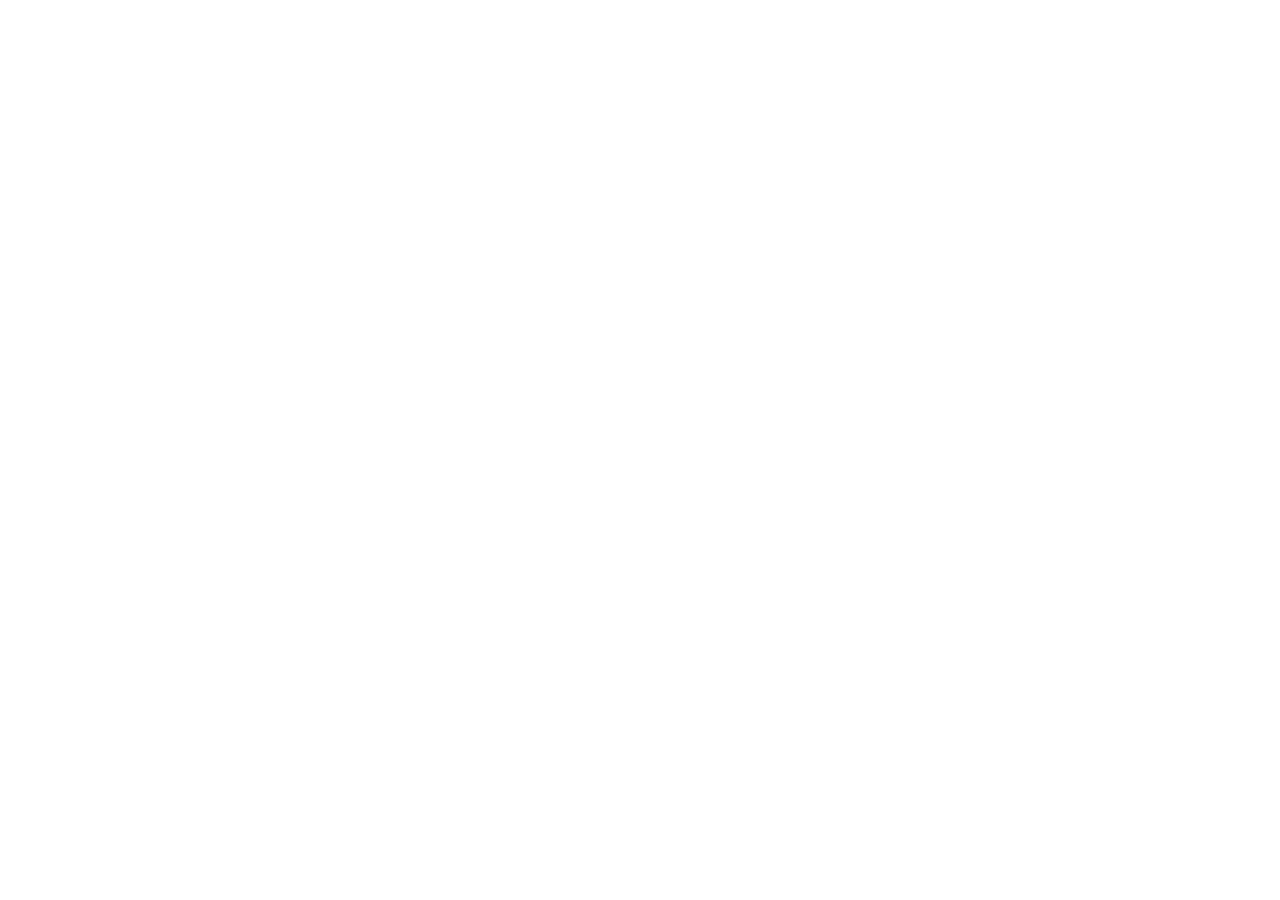
==== index.html @ 159cb372 "esercizio base" ====
<!DOCTYPE html>
<html lang="en">
<head>
    <meta charset="UTF-8">
    <meta http-equiv="X-UA-Compatible" content="IE=edge">
    <meta name="viewport" content="width=device-width, initial-scale=1.0">
    <title>js-biglietto-treno</title>
</head>
<body>

    <script src="./js/app.js"></script>
    
</body>
</html>
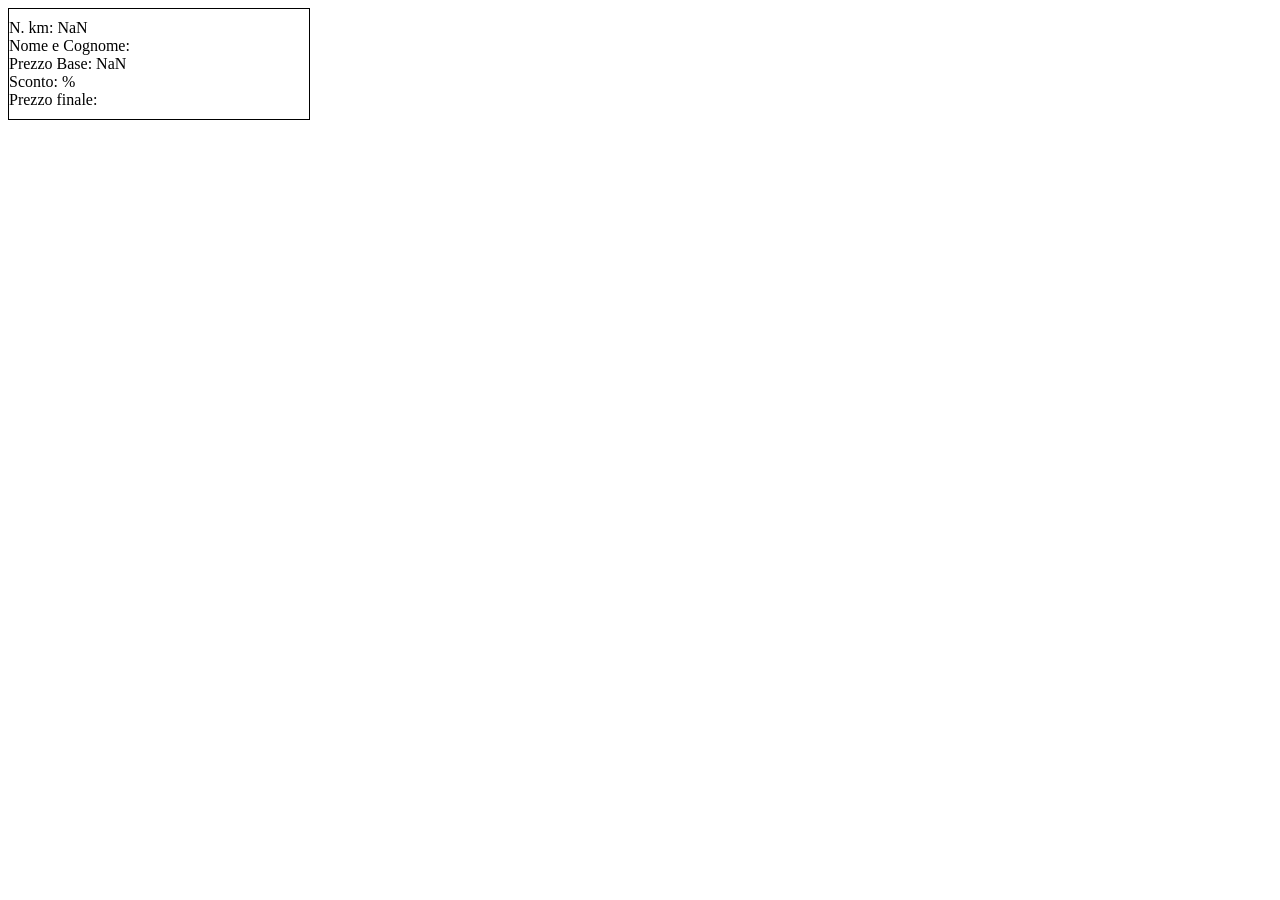
==== commit 43dd1d33: "bonus senza modifiche la display" ====
--- a/index.html
+++ b/index.html
@@ -5,10 +5,21 @@
     <meta http-equiv="X-UA-Compatible" content="IE=edge">
     <meta name="viewport" content="width=device-width, initial-scale=1.0">
     <title>js-biglietto-treno</title>
+    <link rel="stylesheet" href="./css/app.css">
 </head>
 <body>
+
+    <main>
+        <div class="scontrino">
+            <span>N. km: <span id="km"></span></span>
+            <span>Nome e Cognome: <span id="nome"></span></span>
+            <span>Prezzo Base: <span id="prezzoBase"></span></span>
+            <span>Sconto: <span id="sconto"></span>&percnt;</span>
+            <span>Prezzo finale: <span id="prezzoFinale"></span></span>
+        </div>
+    </main>
 
     <script src="./js/app.js"></script>
     
 </body>
-</html>+</html>
--- a/css/app.css
+++ b/css/app.css
@@ -0,0 +1,9 @@
+.scontrino {
+    display: flex;
+    flex-direction: column;
+
+    max-width: 300px;
+    padding: 10px 0;
+
+    border: 1px solid black;
+}
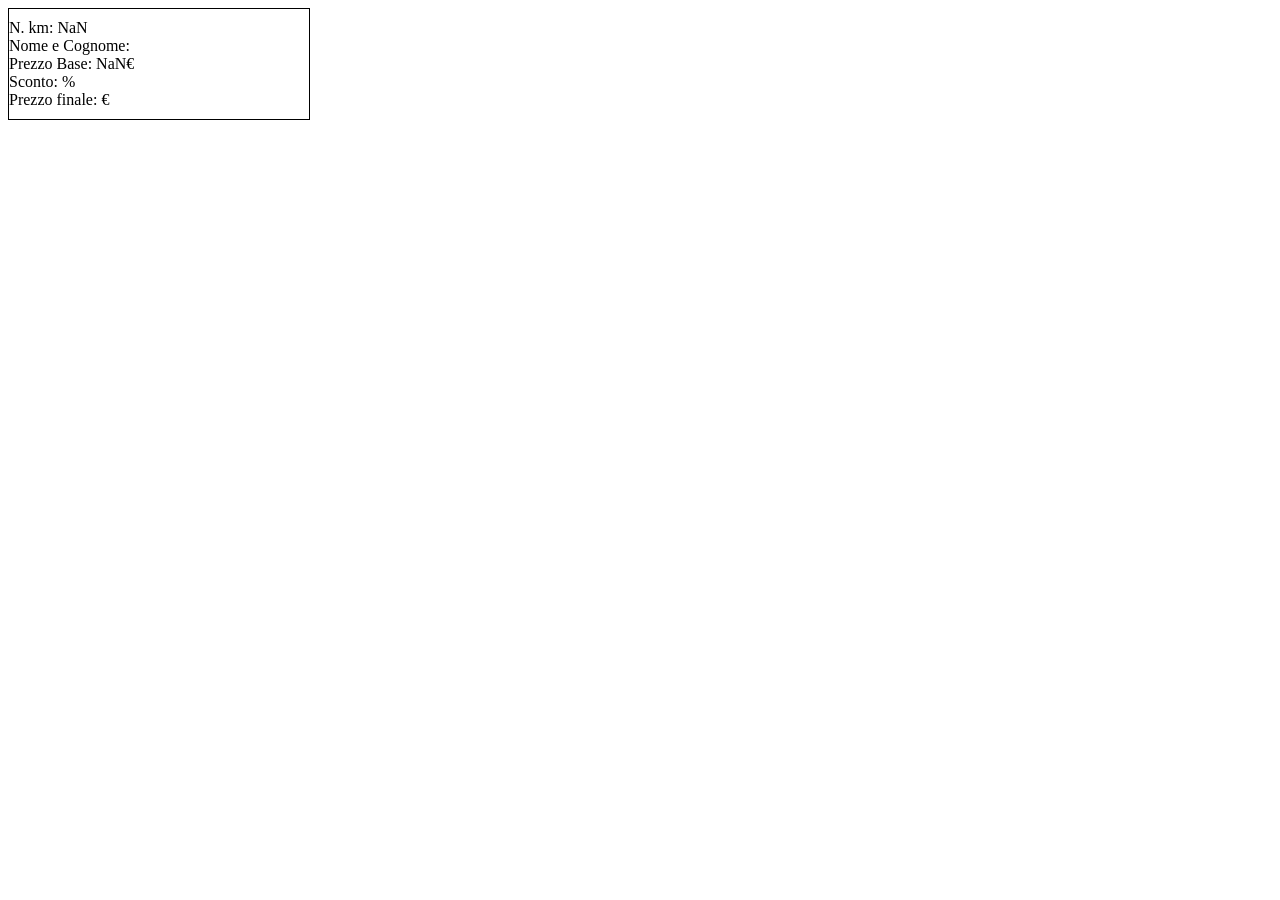
==== commit fb75686d: "FIX aggiunto simbolo euro" ====
--- a/index.html
+++ b/index.html
@@ -13,9 +13,9 @@
         <div class="scontrino">
             <span>N. km: <span id="km"></span></span>
             <span>Nome e Cognome: <span id="nome"></span></span>
-            <span>Prezzo Base: <span id="prezzoBase"></span></span>
+            <span>Prezzo Base: <span id="prezzoBase"></span>&euro;</span>
             <span>Sconto: <span id="sconto"></span>&percnt;</span>
-            <span>Prezzo finale: <span id="prezzoFinale"></span></span>
+            <span>Prezzo finale: <span id="prezzoFinale"></span>&euro;</span>
         </div>
     </main>
 
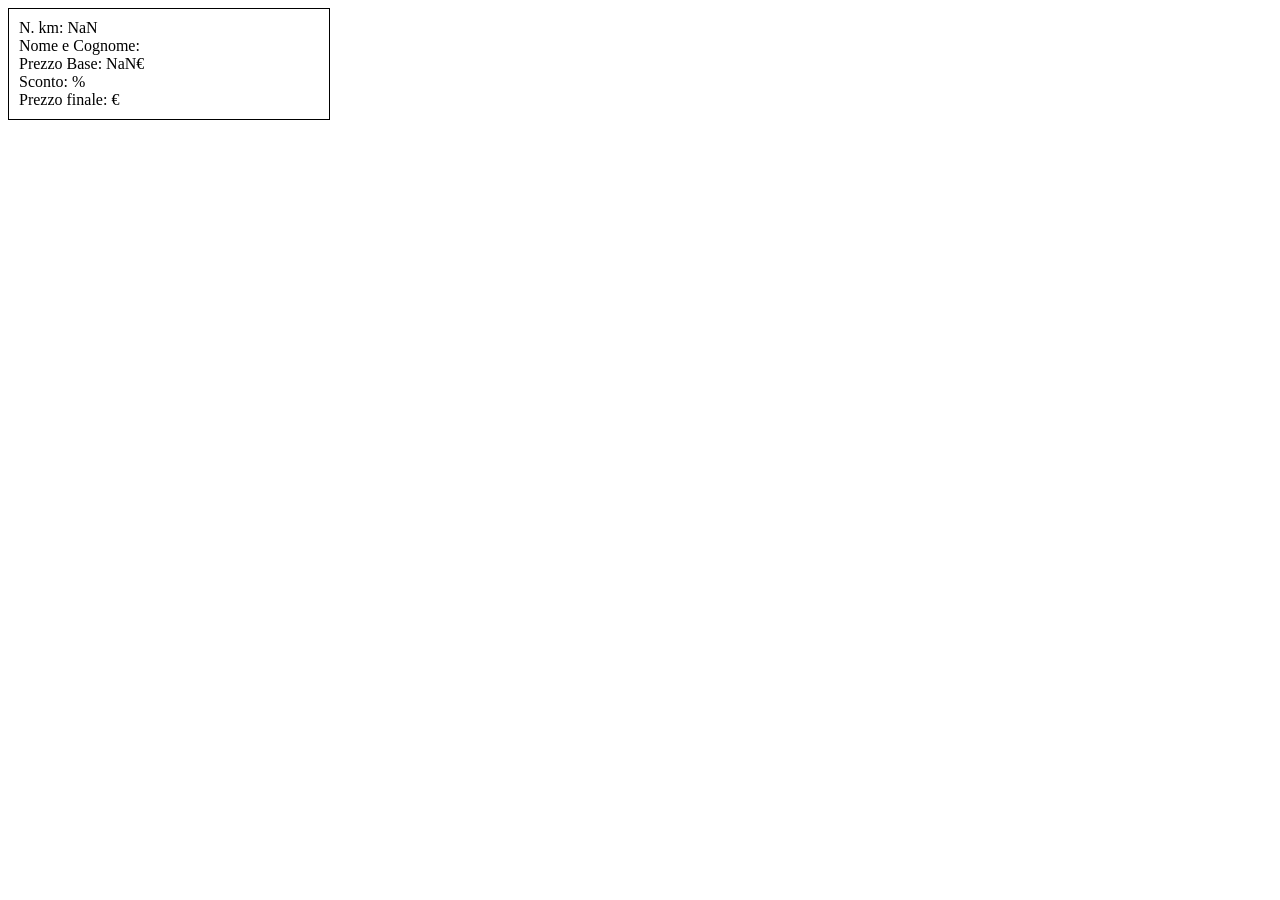
==== commit 38e4b26b: "FEAT bonus svolto" ====
--- a/index.html
+++ b/index.html
@@ -13,9 +13,9 @@
         <div class="scontrino">
             <span>N. km: <span id="km"></span></span>
             <span>Nome e Cognome: <span id="nome"></span></span>
-            <span>Prezzo Base: <span id="prezzoBase"></span>&euro;</span>
-            <span>Sconto: <span id="sconto"></span>&percnt;</span>
-            <span>Prezzo finale: <span id="prezzoFinale"></span>&euro;</span>
+            <span id="prezzoBarrato">Prezzo Base: <span id="prezzoBase"></span>&euro;</span>
+            <span id="scontoHidden">Sconto: <span id="sconto"></span>&percnt;</span>
+            <span id="prezzoHidden">Prezzo finale: <span id="prezzoFinale"></span>&euro;</span>
         </div>
     </main>
 
--- a/css/app.css
+++ b/css/app.css
@@ -3,7 +3,7 @@
     flex-direction: column;
 
     max-width: 300px;
-    padding: 10px 0;
+    padding: 10px;
 
     border: 1px solid black;
 }
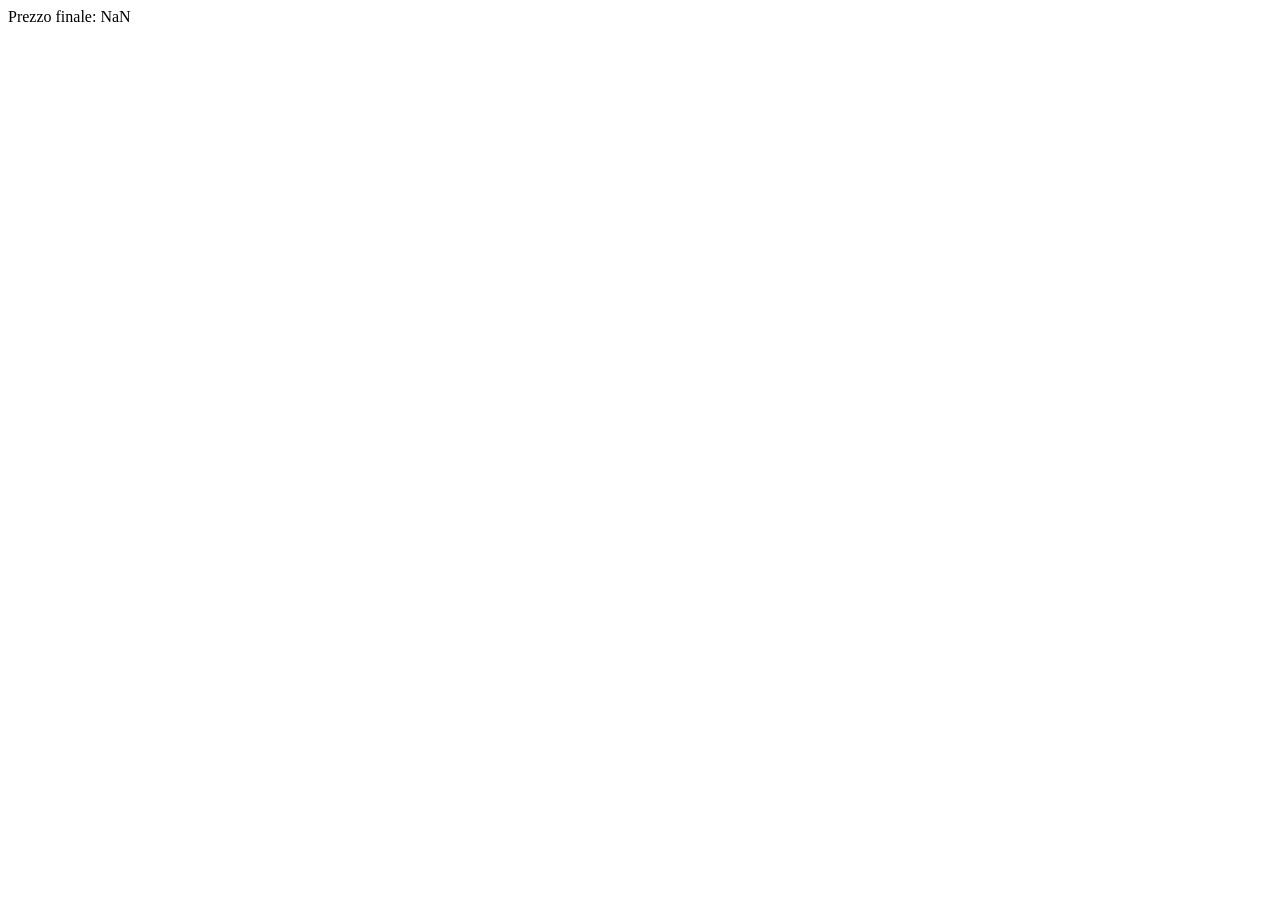
==== commit 023b2518: "FIX bonus spostato in cartella a parte" ====
--- a/index.html
+++ b/index.html
@@ -5,18 +5,11 @@
     <meta http-equiv="X-UA-Compatible" content="IE=edge">
     <meta name="viewport" content="width=device-width, initial-scale=1.0">
     <title>js-biglietto-treno</title>
-    <link rel="stylesheet" href="./css/app.css">
 </head>
 <body>
 
     <main>
-        <div class="scontrino">
-            <span>N. km: <span id="km"></span></span>
-            <span>Nome e Cognome: <span id="nome"></span></span>
-            <span id="prezzoBarrato">Prezzo Base: <span id="prezzoBase"></span>&euro;</span>
-            <span id="scontoHidden">Sconto: <span id="sconto"></span>&percnt;</span>
-            <span id="prezzoHidden">Prezzo finale: <span id="prezzoFinale"></span>&euro;</span>
-        </div>
+            <span>Prezzo finale: <span id="prezzoFinale"></span></span>
     </main>
 
     <script src="./js/app.js"></script>
